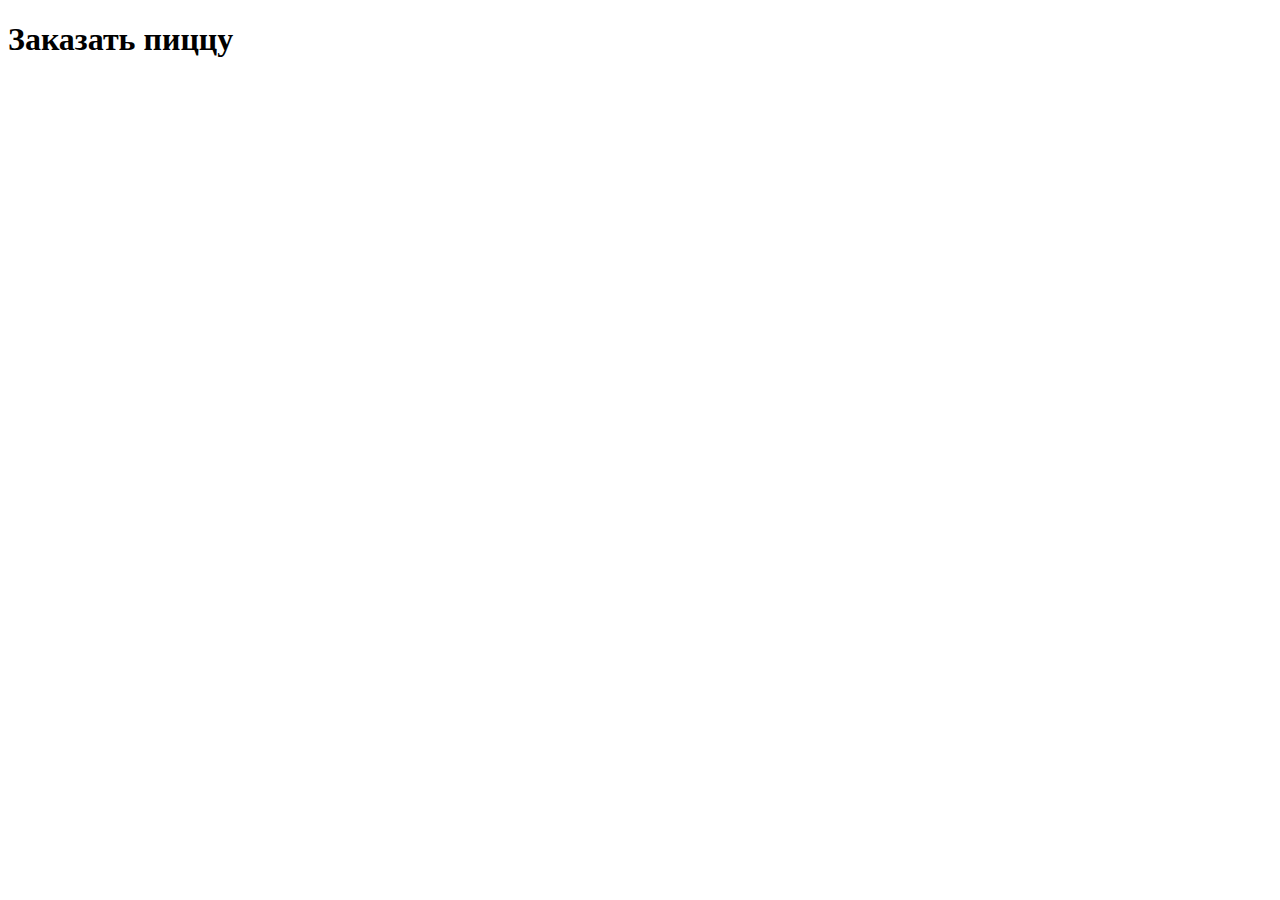
==== order/index.html @ fb32476c "Заказ пиццы" ====
<!DOCTYPE html>
<html lang="en">
<head>
    <meta charset="UTF-8">
    <meta http-equiv="X-UA-Compatible" content="IE=edge">
    <meta name="viewport" content="width=device-width, initial-scale=1.0">
    <title>Заказать пиццу</title>
    <link rel="stylesheet" href="style.css">
</head>
<body>
    <h1>Заказать пиццу</h1>
    <form>
        
    </form>
</body>
</html>
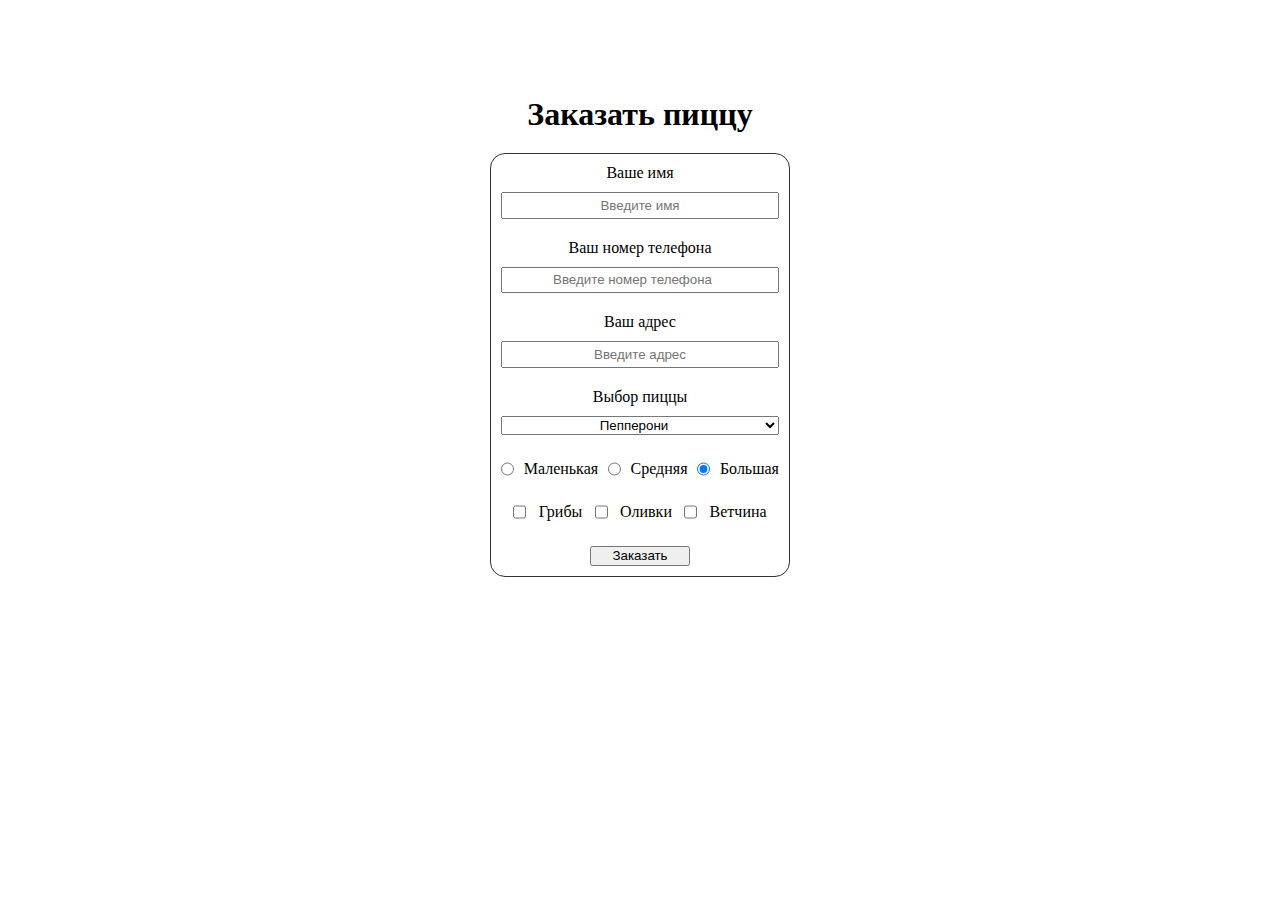
==== commit 5543a02b: "Заказ пиццы" ====
--- a/order/index.html
+++ b/order/index.html
@@ -10,7 +10,49 @@
 <body>
     <h1>Заказать пиццу</h1>
     <form>
-        
+        <label for="name">Ваше имя</label>
+        <input class="stroka" type="text" id="name" name="name" placeholder="Введите имя">
+
+        <label for="number">Ваш номер телефона</label>
+        <input class="stroka" type="number" id="number" name="number" placeholder="Введите номер телефона">
+
+        <label for="фddress">Ваш адрес</label>
+        <input class="stroka" type="text" id="address" name="address" placeholder="Введите адрес">
+
+    <lavel class="pizza">Выбор пиццы</lavel>
+    <select class="pizza" name="pizza">
+        <option value="pe">Пепперони</option>
+        <option value="mar">Маргарита</option>
+        <option value="ch">Пицца 4 сыра</option>
+        <option value="mor">Пицца с морепродуктами</option>
+        <option value="gav">Гавайская пицца</option>
+    </select>
+
+    <div class="size">
+        <input type="radio" id="small" name="size" value="small" checked>
+        <label for="size">Маленькая</label>
+    
+        <input type="radio" id="average" name="size" value="average" checked>
+        <label for="size">Средняя</label>
+
+        <input type="radio" id="big" name="size" value="big" checked>
+        <label for="size">Большая</label>
+    </div>
+
+    <div class="checkbox">
+        <input type="checkbox">
+        <label for="checkbox">Грибы</label>
+
+        <input type="checkbox">
+        <label for="checkbox">Оливки</label>
+
+        <input type="checkbox">
+        <label for="checkbox">Ветчина</label>
+    </div>
+
+    <div class="controls">
+        <input class="button" type="submit" value="Заказать">
+    </div>
     </form>
 </body>
 </html>--- a/order/style.css
+++ b/order/style.css
@@ -0,0 +1,56 @@
+* {
+    margin: 0;
+    padding: 0;
+    box-sizing: border-box;
+}
+
+form {
+    display: flex;
+    flex-direction: column;
+    gap: 10px;
+  
+    width: 300px;
+    padding: 10px;
+  
+    margin: 20px auto;
+    border: 1px solid #333;
+    border-radius: 15px;
+}
+  
+form * {
+    text-align: center;
+}
+
+h1 {
+    text-align: center;
+    margin-top: 3em;
+}
+
+.stroka {
+    height: 2em;
+    padding: 10px;
+    margin-bottom: 10px;
+}
+
+.size {
+    display: flex;
+    justify-content: space-between;
+    margin-top: 15px;
+}
+
+.checkbox {
+    display: flex;
+    justify-content: space-evenly;
+    margin-top: 15px;
+}
+
+.controls {
+    display: flex;
+    justify-content: center;
+    margin-top: 15px;
+}
+
+.button {
+    width: 100px;
+    height: 20px;
+}